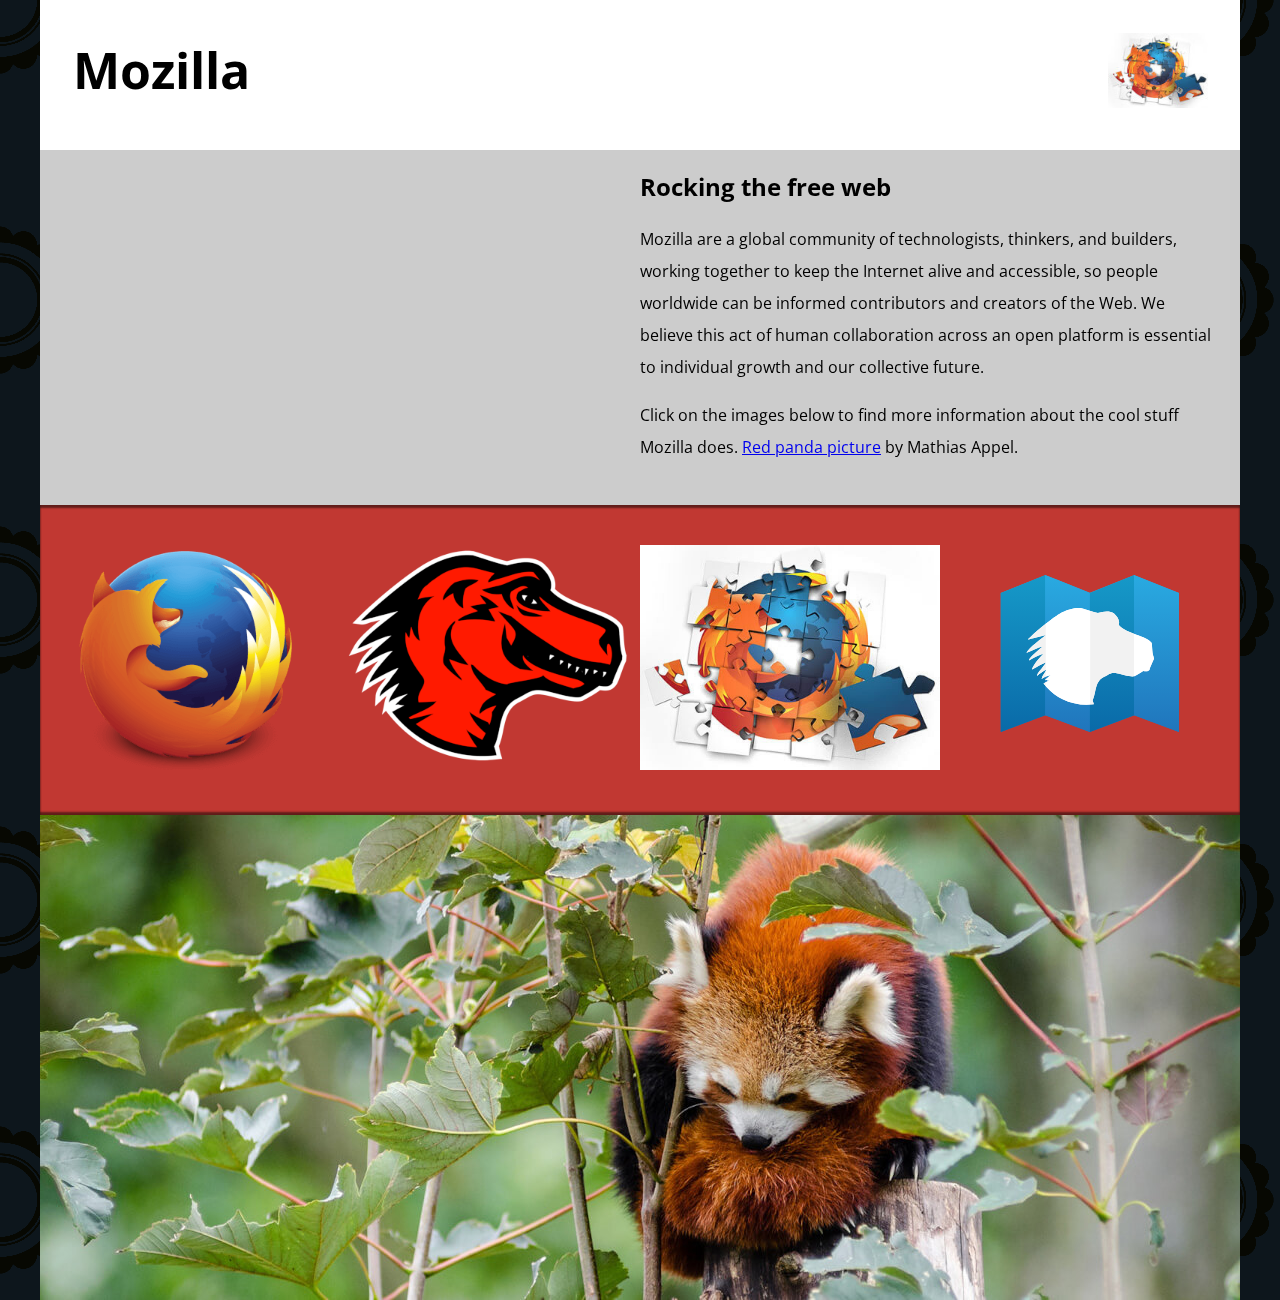
==== Mozilla Splash Page/index.html @ 87845993 "Add files via upload" ====
<!DOCTYPE html>
<html lang="en-US">
  <head>
    <meta charset="utf-8">
    <meta name="viewport" content="width=device-width">
    <title>Mozilla splash page</title>
    <link href='https://fonts.googleapis.com/css?family=Open+Sans:400,700' rel='stylesheet' type='text/css'>
    <style>
      /* header and body setup */

      html {
        font-family: 'Open Sans', sans-serif;
        background: url(pattern.png);
      }

      body {
        width: 100%;
        max-width: 1200px;
        margin: 0 auto;
        background-color: white;
        position: relative;
      }

      /* Header styling */

      header {
        height: 150px;
      }

      header img {
        width: 100px;
        position: absolute;
        right: 32.5px;
        top: 32.5px;
      }

      h1 {
        font-size: 50px;
        line-height: 140px;
        margin: 0 0 0 32.5px;
      }

      /* main section and video styling */

      main {
        background: #ccc;
      }

      article {
        padding: 20px;
      }

      h2 {
        margin-top: 0;
      }

      p {
        line-height: 2;
      }

      iframe {
        float: left;
        margin: 0 20px 20px 0;
        max-width: 100%;
      }

      /* further info links */

      .further-info {
        clear: left;
        padding: 40px 0;
        background: #c13832;
        box-shadow: inset 0 3px 2px rgba(0,0,0,0.5),
                    inset 0 -3px 2px rgba(0,0,0,0.5);
      }

      .further-info a {
        width: 25%;
        display: block;
        float: left;
      }

      .further-info img {
        max-width: 100%;
      }

      .clearfix {
        clear: both;
      }

      /* Red panda image */

      .red-panda img {
        display: block;
        max-width: 100%;
      }
    </style>
  </head>
  <body>
    <header>
      <h1>Mozilla</h1>
      <img src="firefox-addons120.jpg" alt="">
      <!-- insert <img> element, link to the small
          version of the Firefox logo -->

    </header>

    <main>
      <article>
        <iframe width="560" height="315" src="https://www.youtube.com/embed/ojcNcvb1olg?si=KkGCDdgkU3wLKBKV" title="YouTube video player" frameborder="0" allow="accelerometer; autoplay; clipboard-write; encrypted-media; gyroscope; picture-in-picture; web-share" referrerpolicy="strict-origin-when-cross-origin" allowfullscreen muted></iframe>
        <!-- insert iframe from youtube -->

        <h2>Rocking the free web</h2>

        <p>Mozilla are a global community of technologists, thinkers, and builders, working together to keep the Internet alive and accessible, so people worldwide can be informed contributors and creators of the Web. We believe this act of human collaboration across an open platform is essential to individual growth and our collective future.</p>

        <p>Click on the images below to find more information about the cool stuff Mozilla does. <a href="https://www.flickr.com/photos/mathiasappel/21675551065/">Red panda picture</a> by Mathias Appel.</p>
      </article>

      <div class="further-info">
        <!-- insert images with srcsets and sizes -->
        <a href="https://www.mozilla.org/en-US/firefox/new/">
          <img 
          srcset="firefoxLogo120.png 120, firefoxLogo400.png 400"
          sizes="(max-width: 600px) 120px, 400px"
          src="firefoxLogo400.png"
          alt="The firefox logo"
          />
        </a>
        <a href="https://www.mozilla.org/">
          <img
          srcset="mozilla-dinosaur-head120.png 120, mozilla-dinosaur-head400.png 400"
          sizes="(max-width: 600px) 120px, 400px"
          src="mozilla-dinosaur-head400.png"
          alt="THe Mozilla logo"
          />
        </a>
        <a href="https://addons.mozilla.org/">
          <img
          srcset="firefox-addons120.jpg 120, firefox-addons400.jpg 400"
          sizes="(max-width: 600px) 120px, 400px"
          src="firefox-addons400.jpg"
          alt="The Firefox Add-ons logo - it resembles the firefox logo, but made out of jigsaw puzzle pieces."
          />
        </a>
        <a href="https://developer.mozilla.org/en-US/">
          <img src="mdn.svg" alt="The Mozilla developers network logo."/>
        </a>
        <div class="clearfix"></div>
      </div>

      <div class="red-panda">
        <!-- insert picture element -->
         <picture>
         <source media="max-width: 799px" srcset="red-panda600-portrait.jpg">
         <source media="min-width: 800px" srcset="red-panda1200.jpg">
         <img src="red-panda1200.jpg" alt="A Red panda in a tree, looking friggin cute.">
         </picture>
      </div>

    </main>
  </body>
</html>
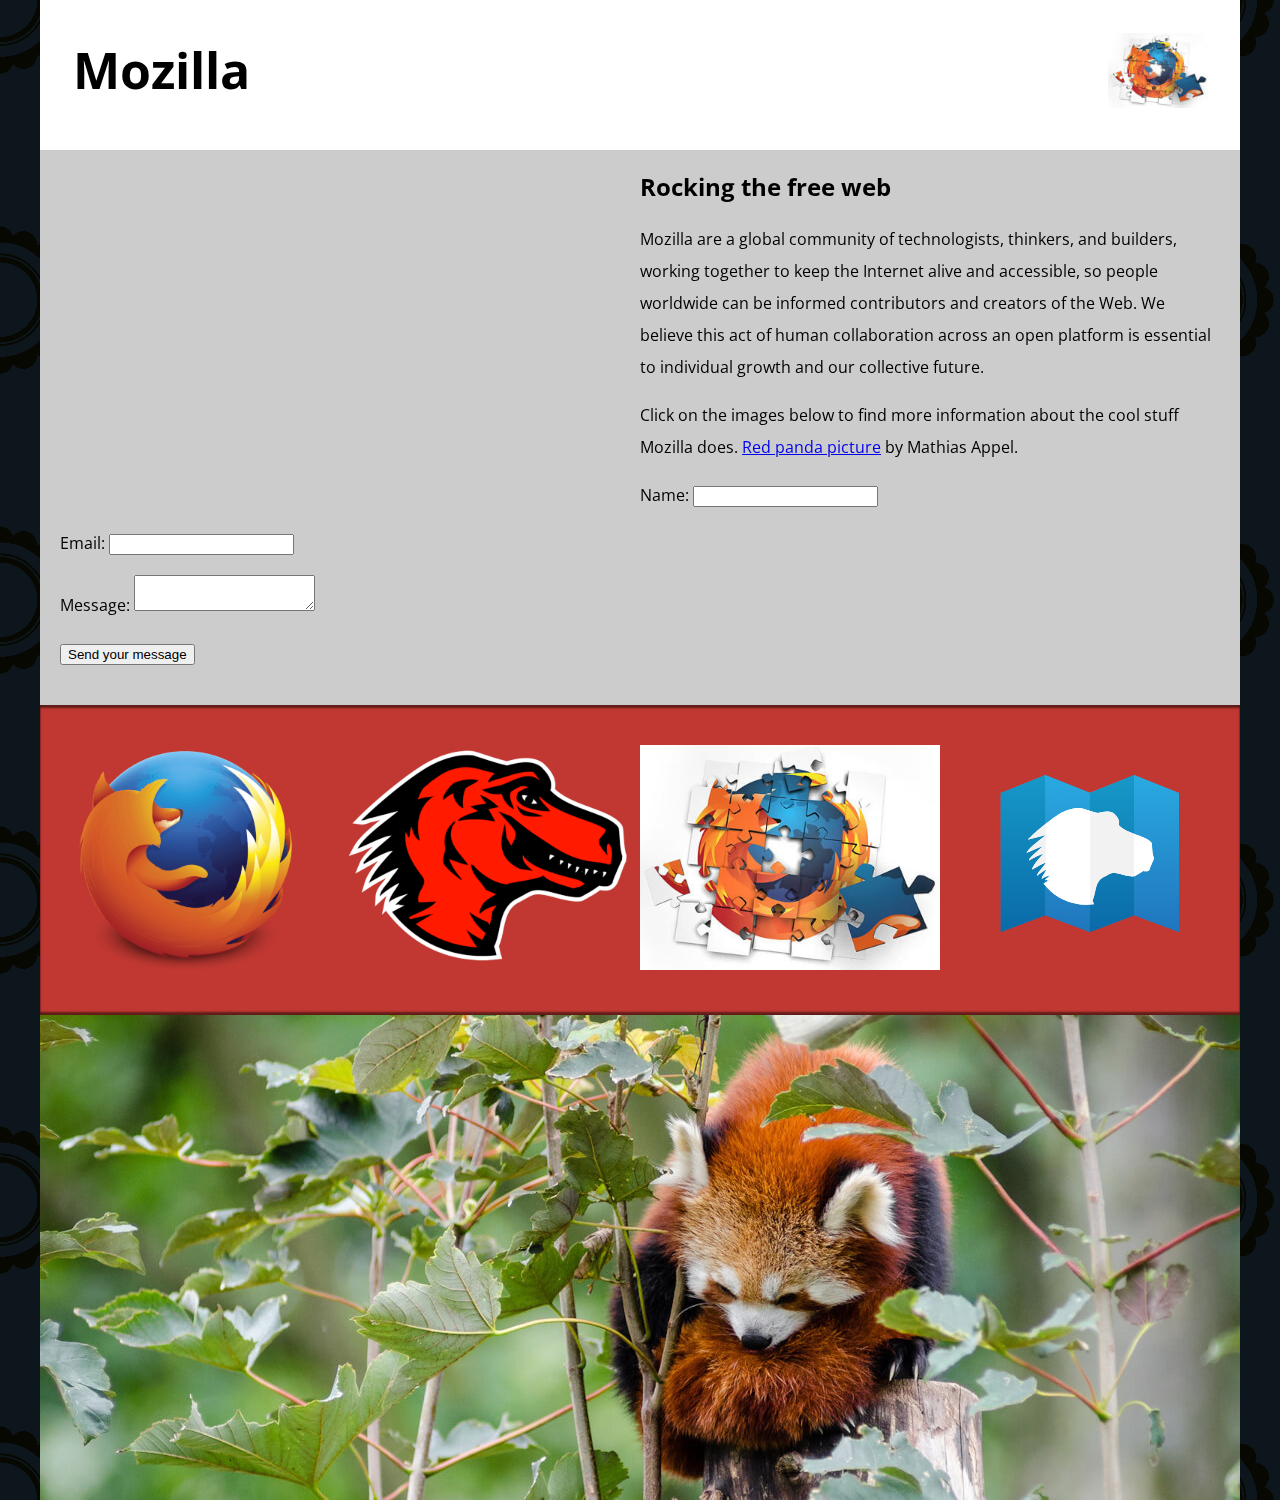
==== commit 5791f5bb: "Archiving Mozilla Project" ====
--- a/Mozilla Splash Page/index.html
+++ b/Mozilla Splash Page/index.html
@@ -115,13 +115,35 @@
         <p>Mozilla are a global community of technologists, thinkers, and builders, working together to keep the Internet alive and accessible, so people worldwide can be informed contributors and creators of the Web. We believe this act of human collaboration across an open platform is essential to individual growth and our collective future.</p>
 
         <p>Click on the images below to find more information about the cool stuff Mozilla does. <a href="https://www.flickr.com/photos/mathiasappel/21675551065/">Red panda picture</a> by Mathias Appel.</p>
+      
+      <form action="/my-handling-form-page" method="post">
+        <p>
+          <label for="name">Name:</label>
+          <input type="text" id="name" name="user_name" />
+
+        </p>
+        <p>
+          <label for="mail">Email:</label>
+          <input type="email" id="mail" name="user_email" />
+
+        </p>
+        <p>
+          <label for="msg">Message:</label>
+          <textarea id="msg" name="user-message"></textarea>
+
+        </p>
+        <p class="button">
+          <button type="submit">Send your message</button>
+        </p>
+      </form>
+
       </article>
 
       <div class="further-info">
         <!-- insert images with srcsets and sizes -->
         <a href="https://www.mozilla.org/en-US/firefox/new/">
           <img 
-          srcset="firefoxLogo120.png 120, firefoxLogo400.png 400"
+          srcset="firefoxLogo120.png 120w, firefoxLogo400.png 400w"
           sizes="(max-width: 600px) 120px, 400px"
           src="firefoxLogo400.png"
           alt="The firefox logo"
@@ -129,7 +151,7 @@
         </a>
         <a href="https://www.mozilla.org/">
           <img
-          srcset="mozilla-dinosaur-head120.png 120, mozilla-dinosaur-head400.png 400"
+          srcset="mozilla-dinosaur-head120.png 120w, mozilla-dinosaur-head400.png 400w"
           sizes="(max-width: 600px) 120px, 400px"
           src="mozilla-dinosaur-head400.png"
           alt="THe Mozilla logo"
@@ -137,7 +159,7 @@
         </a>
         <a href="https://addons.mozilla.org/">
           <img
-          srcset="firefox-addons120.jpg 120, firefox-addons400.jpg 400"
+          srcset="firefox-addons120.jpg 120w, firefox-addons400.jpg 400w"
           sizes="(max-width: 600px) 120px, 400px"
           src="firefox-addons400.jpg"
           alt="The Firefox Add-ons logo - it resembles the firefox logo, but made out of jigsaw puzzle pieces."
@@ -152,8 +174,8 @@
       <div class="red-panda">
         <!-- insert picture element -->
          <picture>
-         <source media="max-width: 799px" srcset="red-panda600-portrait.jpg">
-         <source media="min-width: 800px" srcset="red-panda1200.jpg">
+         <source media="(max-width: 799px)" srcset="red-panda600-portrait.jpg">
+         <source media="(min-width: 800px)" srcset="red-panda1200.jpg">
          <img src="red-panda1200.jpg" alt="A Red panda in a tree, looking friggin cute.">
          </picture>
       </div>
